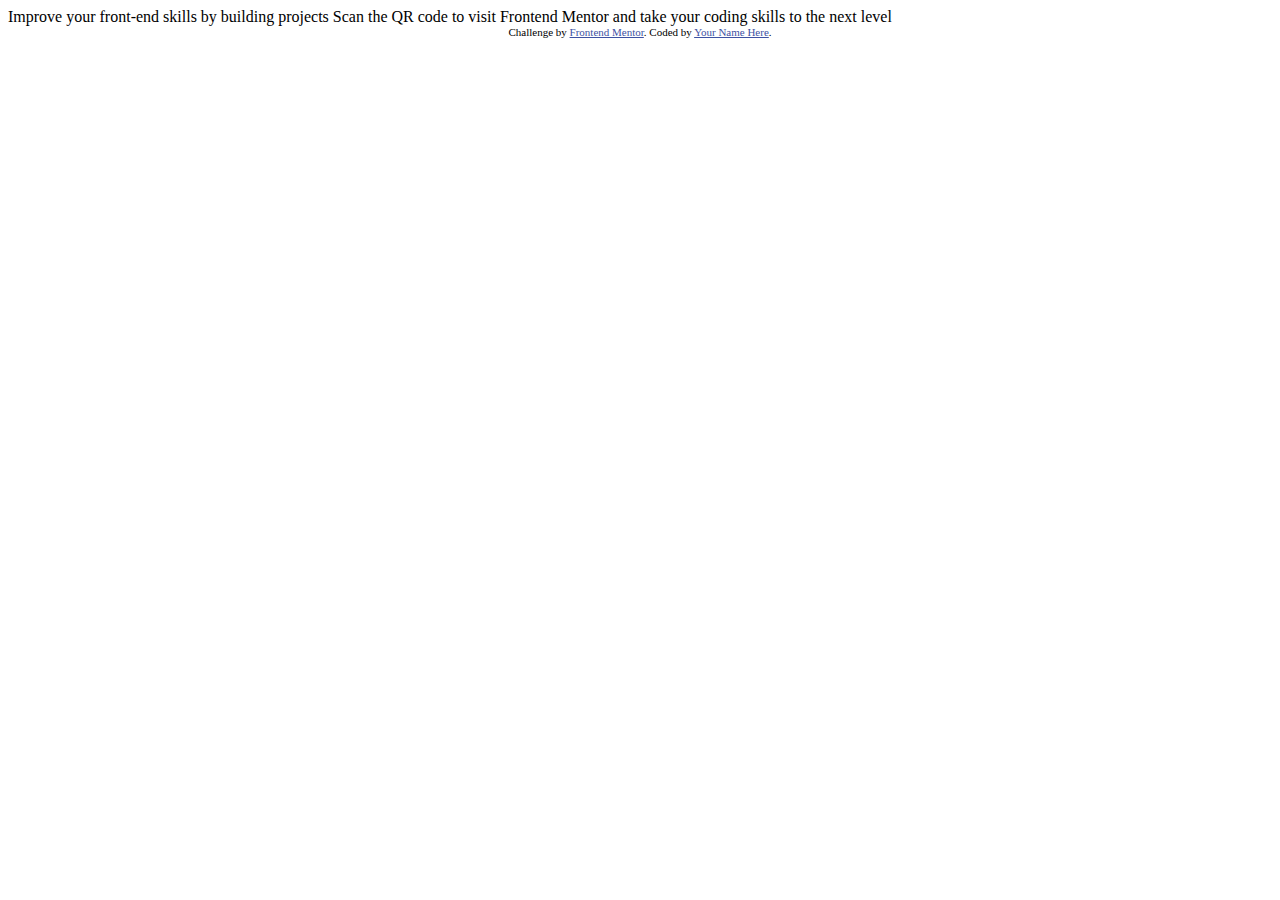
==== qr-code-component-main/index.html @ 80eecfd6 "added qr code challenge" ====
<!DOCTYPE html>
<html lang="en">
<head>
  <meta charset="UTF-8">
  <meta name="viewport" content="width=device-width, initial-scale=1.0"> <!-- displays site properly based on user's device -->

  <link rel="icon" type="image/png" sizes="32x32" href="./images/favicon-32x32.png">
  
  <title>Frontend Mentor | QR code component</title>

  <!-- Feel free to remove these styles or customise in your own stylesheet 👍 -->
  <style>
    .attribution { font-size: 11px; text-align: center; }
    .attribution a { color: hsl(228, 45%, 44%); }
  </style>
</head>
<body>

  Improve your front-end skills by building projects

  Scan the QR code to visit Frontend Mentor and take your coding skills to the next level
  
  <div class="attribution">
    Challenge by <a href="https://www.frontendmentor.io?ref=challenge" target="_blank">Frontend Mentor</a>. 
    Coded by <a href="#">Your Name Here</a>.
  </div>
</body>
</html>
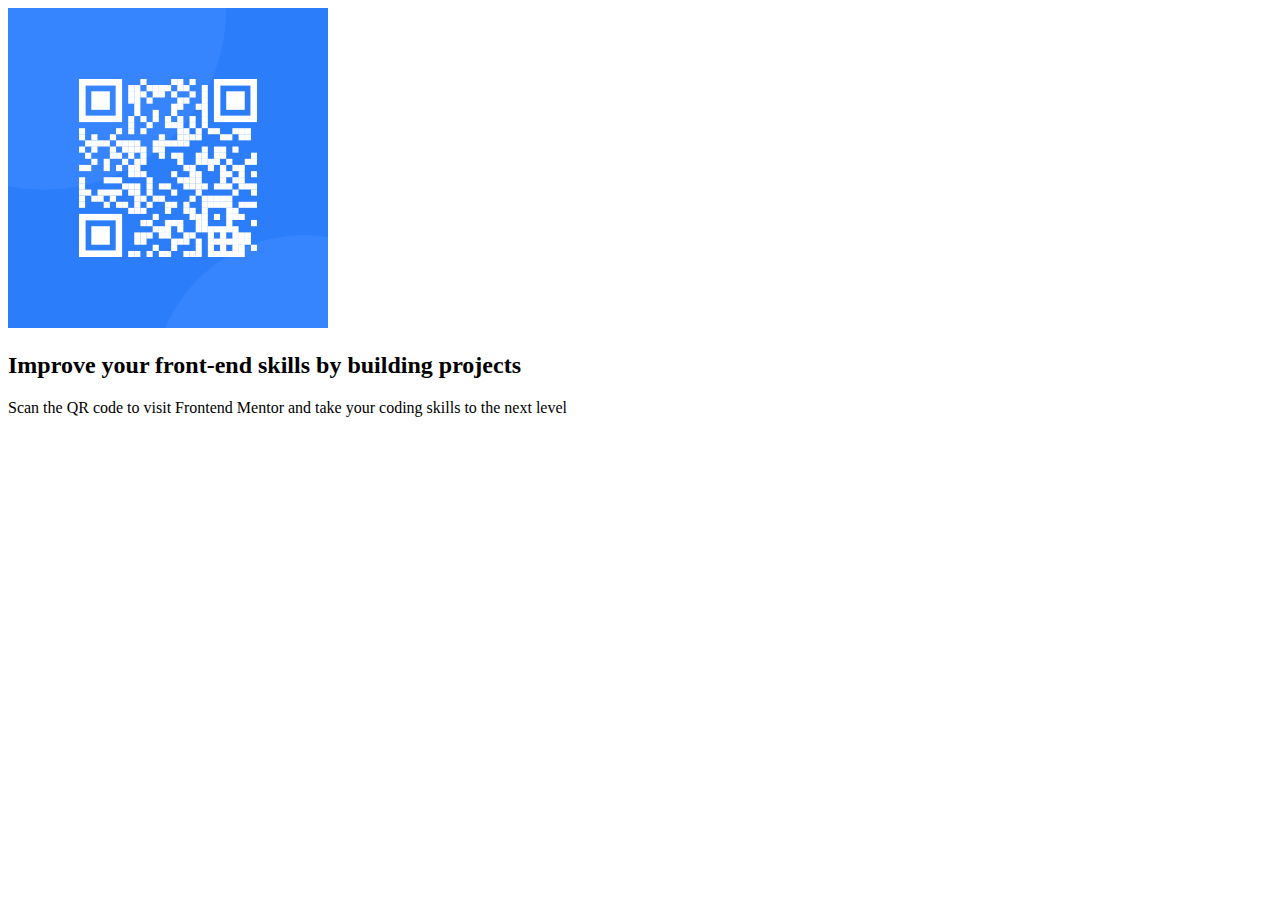
==== commit 5e1d4ab8: "made corrections" ====
--- a/qr-code-component-main/index.html
+++ b/qr-code-component-main/index.html
@@ -3,7 +3,7 @@
 <head>
   <meta charset="UTF-8">
   <meta name="viewport" content="width=device-width, initial-scale=1.0"> <!-- displays site properly based on user's device -->
-
+<link rel="stylesheet" type"text/css" href="stylesheet.css">
   <link rel="icon" type="image/png" sizes="32x32" href="./images/favicon-32x32.png">
   
   <title>Frontend Mentor | QR code component</title>
@@ -15,14 +15,15 @@
   </style>
 </head>
 <body>
+<div class="conteiner">
+	<div>
+		<img src="./images/image-qr-code.png" width="320px" height="320px" class="qr-image">
+	</div>
+	<div class="text-content">
+		<h2>Improve your front-end skills by building projects</h2>
+		<p>Scan the QR code to visit Frontend Mentor and take your coding skills to the next level</p>
+	</div>
+</div>
 
-  Improve your front-end skills by building projects
-
-  Scan the QR code to visit Frontend Mentor and take your coding skills to the next level
-  
-  <div class="attribution">
-    Challenge by <a href="https://www.frontendmentor.io?ref=challenge" target="_blank">Frontend Mentor</a>. 
-    Coded by <a href="#">Your Name Here</a>.
-  </div>
 </body>
-</html>+</html>
